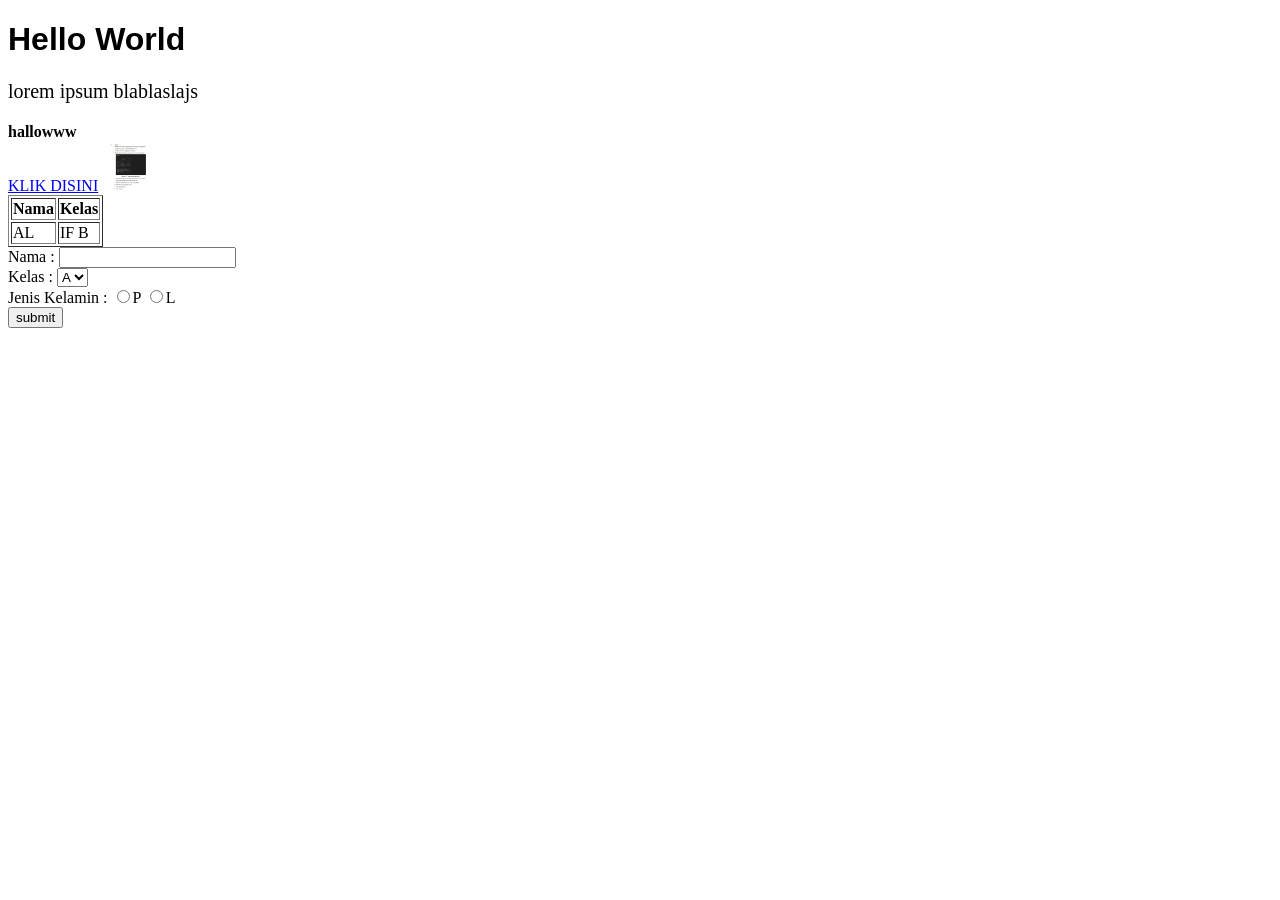
==== index.html @ da565a71 "Merge pull request #2 from aslabtif-v2/main HTML" ====
<!DOCTYPE html>
<html>
<head>
	<title> Pertemuan 2</title>
</head>
<body> 
<h1 style="font-family:arial">Hello World</h1>
<p style="font-size:20px">lorem ipsum blablaslajs</p>
<b style="text-align: center">hallowww</b>
<br>
<a href="halaman2.html">KLIK DISINI</a>
<img src="gambar.png" alt="ss-an" style="width:50px;height:50px">

<table border="1">
	<tr>
		<th>Nama</th>
		<th>Kelas</th>
	</tr>
	<tr>
		<td>AL</td> 
		<td>IF B</td> 
	</tr>	

</table>

<form method="post" action="#">
Nama : <input type="text" name="nama">
<br>Kelas : <select> 
	<option value="A">A</option>
	<option>B</option>	
	</select>
 <br>Jenis Kelamin : 
<input type="radio" name="JK" value="Perempuan">P 
<input type="radio" name="JK">L

<br>
<input type="submit" value="submit"> 
</form>















</body>
</html>
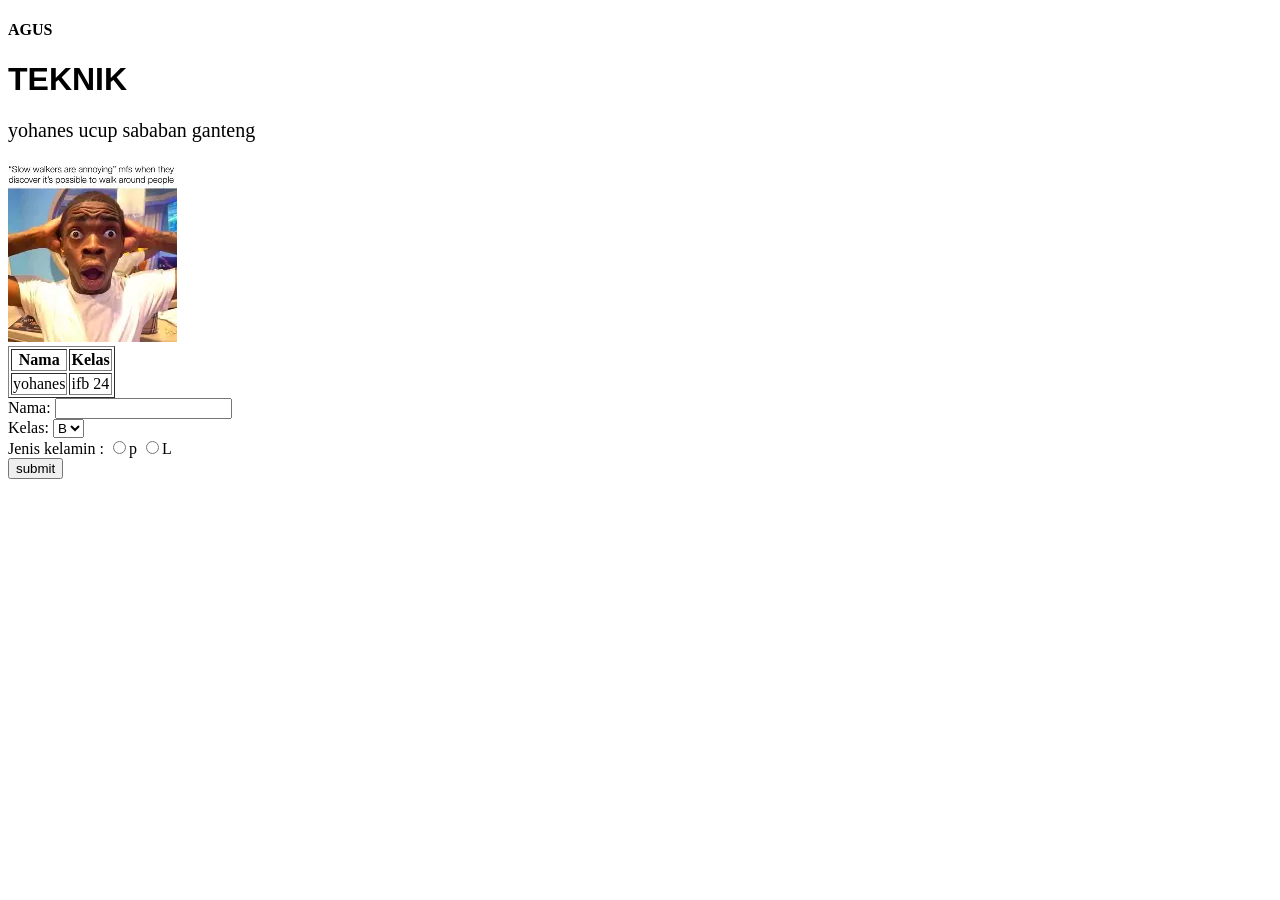
==== commit e70cbc89: "Materti html" ====
--- a/index.html
+++ b/index.html
@@ -1,54 +1,39 @@
 <!DOCTYPE html>
 <html>
 <head>
-	<title> Pertemuan 2</title>
+	<title> pertemuan 2</title>
 </head>
-<body> 
-<h1 style="font-family:arial">Hello World</h1>
-<p style="font-size:20px">lorem ipsum blablaslajs</p>
-<b style="text-align: center">hallowww</b>
-<br>
-<a href="halaman2.html">KLIK DISINI</a>
-<img src="gambar.png" alt="ss-an" style="width:50px;height:50px">
+<body>
+	<h4>AGUS</h4>
+	<h1 style="font-family:arial">TEKNIK </h1>
+<p style="font-size:20px">yohanes ucup sababan ganteng</p>
+<img src="gambar.webp" alt="ss-an">
+<table border="1">
+	 <tr>
+		<th>Nama </th>
+		<th>Kelas </th>
+	 </tr>
+	 <tr> 
+		<td>yohanes </td>
+		<td>ifb 24 </td>
+	 </tr>
 
-<table border="1">
-	<tr>
-		<th>Nama</th>
-		<th>Kelas</th>
-	</tr>
-	<tr>
-		<td>AL</td> 
-		<td>IF B</td> 
-	</tr>	
 
 </table>
+<from method=""action="#">
+Nama: <input type= "text">
+<br>
+Kelas:  <select>
+		<optionvalue="A">A</option>
+		<option>B</option>
+	</select>
+<br>Jenis kelamin : 
+<input type="radio"neme="JK">p
+<input type="radio"neme="JK">L
 
-<form method="post" action="#">
-Nama : <input type="text" name="nama">
-<br>Kelas : <select> 
-	<option value="A">A</option>
-	<option>B</option>	
-	</select>
- <br>Jenis Kelamin : 
-<input type="radio" name="JK" value="Perempuan">P 
-<input type="radio" name="JK">L
-
-<br>
-<input type="submit" value="submit"> 
-</form>
-
-
-
-
-
-
-
-
-
-
-
-
-
+<br> 
+<input type="submit"Value="submit">
+</from>
 
 
 </body>
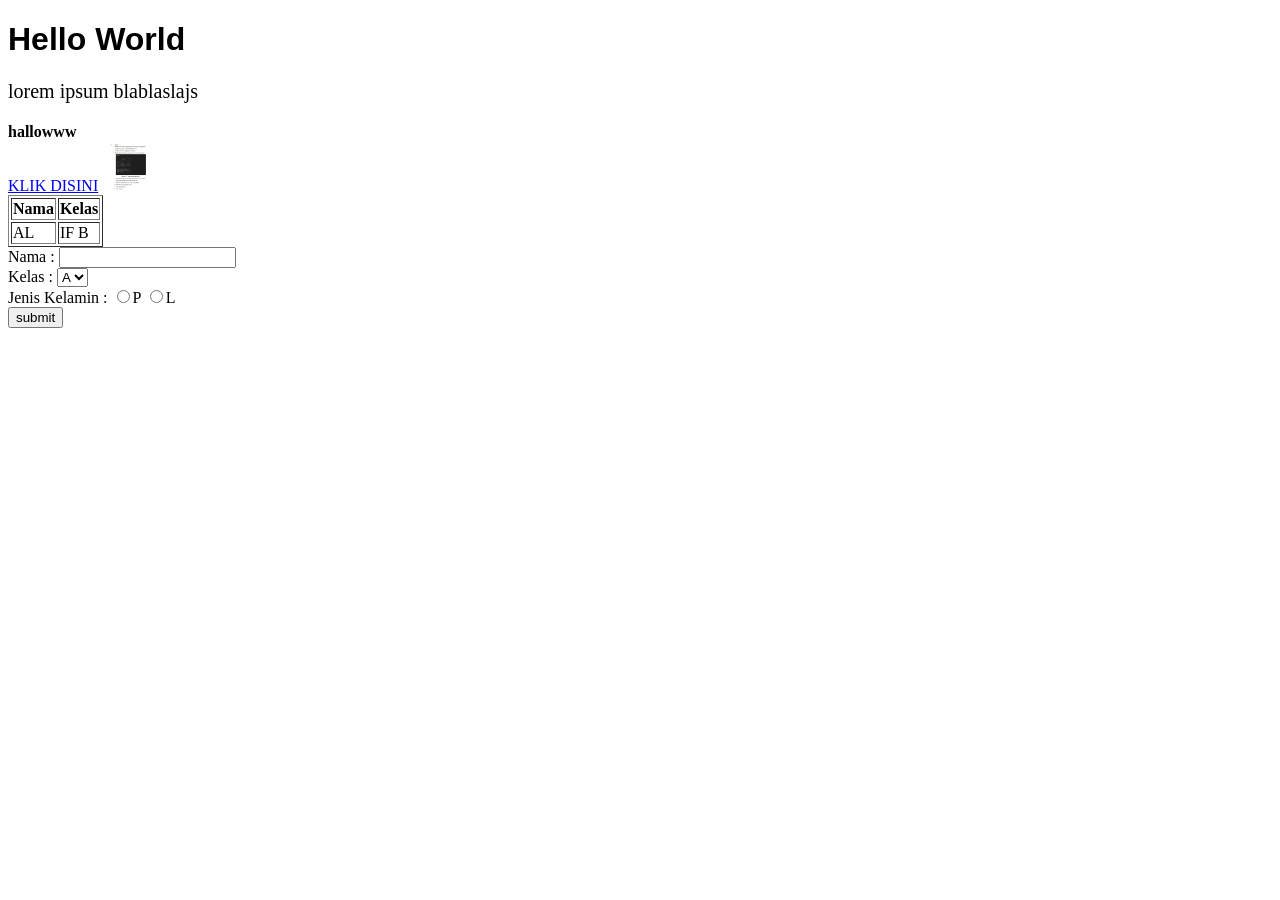
==== commit 1420bd34: "Merge branch 'main' into dziqrial" ====
--- a/index.html
+++ b/index.html
@@ -1,39 +1,54 @@
 <!DOCTYPE html>
 <html>
 <head>
-	<title> pertemuan 2</title>
+	<title> Pertemuan 2</title>
 </head>
-<body>
-	<h4>AGUS</h4>
-	<h1 style="font-family:arial">TEKNIK </h1>
-<p style="font-size:20px">yohanes ucup sababan ganteng</p>
-<img src="gambar.webp" alt="ss-an">
+<body> 
+<h1 style="font-family:arial">Hello World</h1>
+<p style="font-size:20px">lorem ipsum blablaslajs</p>
+<b style="text-align: center">hallowww</b>
+<br>
+<a href="halaman2.html">KLIK DISINI</a>
+<img src="gambar.png" alt="ss-an" style="width:50px;height:50px">
+
 <table border="1">
-	 <tr>
-		<th>Nama </th>
-		<th>Kelas </th>
-	 </tr>
-	 <tr> 
-		<td>yohanes </td>
-		<td>ifb 24 </td>
-	 </tr>
+	<tr>
+		<th>Nama</th>
+		<th>Kelas</th>
+	</tr>
+	<tr>
+		<td>AL</td> 
+		<td>IF B</td> 
+	</tr>	
+
+</table>
+
+<form method="post" action="#">
+Nama : <input type="text" name="nama">
+<br>Kelas : <select> 
+	<option value="A">A</option>
+	<option>B</option>	
+	</select>
+ <br>Jenis Kelamin : 
+<input type="radio" name="JK" value="Perempuan">P 
+<input type="radio" name="JK">L
+
+<br>
+<input type="submit" value="submit"> 
+</form>
 
 
-</table>
-<from method=""action="#">
-Nama: <input type= "text">
-<br>
-Kelas:  <select>
-		<optionvalue="A">A</option>
-		<option>B</option>
-	</select>
-<br>Jenis kelamin : 
-<input type="radio"neme="JK">p
-<input type="radio"neme="JK">L
 
-<br> 
-<input type="submit"Value="submit">
-</from>
+
+
+
+
+
+
+
+
+
+
 
 
 </body>
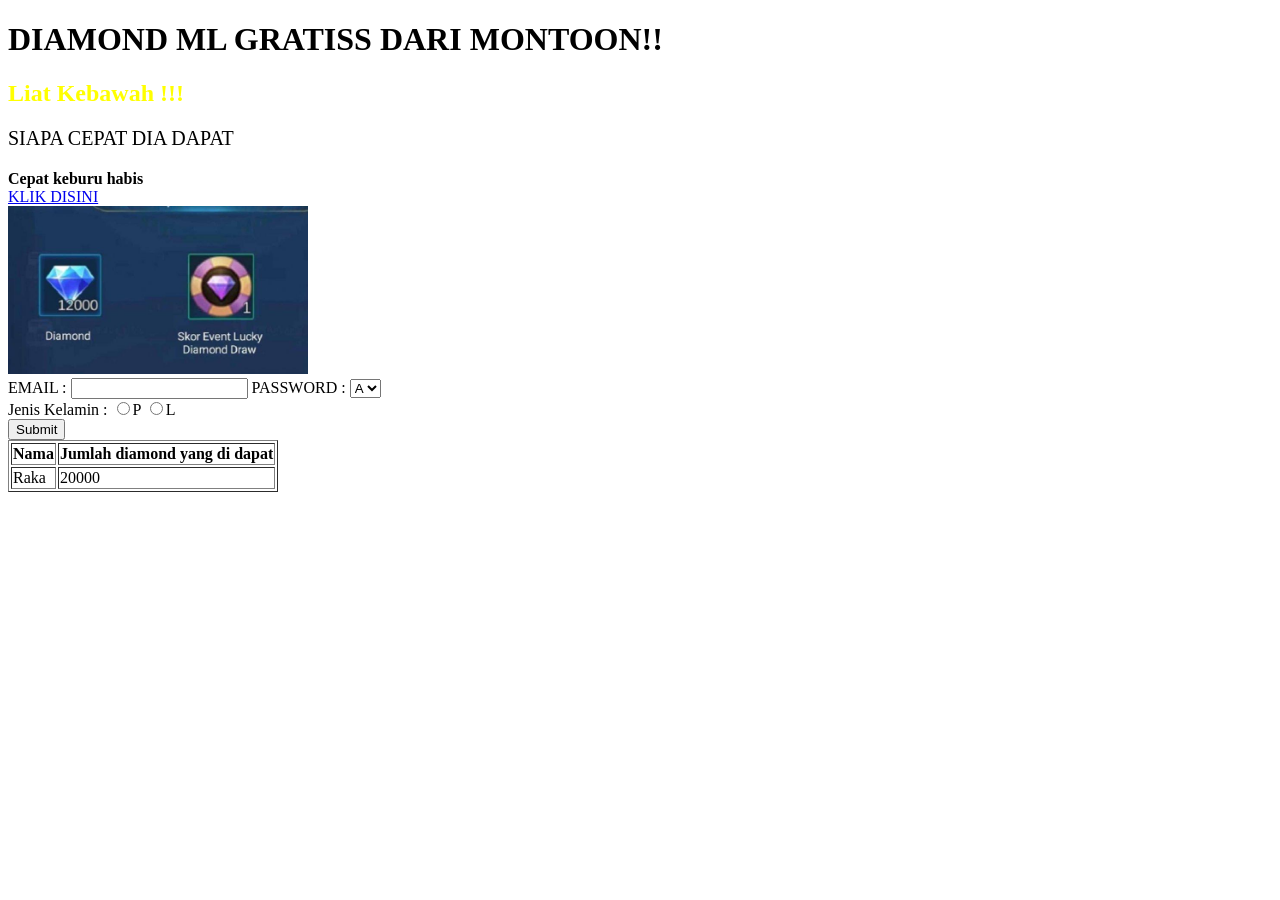
==== commit dab089f8: "Merge 221669ab13a124c70084f010507ff90a46e98e53 into 3383bec6551c0ba60791e83802e8645682b18949" ====
--- a/index.html
+++ b/index.html
@@ -1,55 +1,48 @@
 <!DOCTYPE html>
 <html>
 <head>
-	<title> Pertemuan 2</title>
+		<title> K-kaii 2</title>
 </head>
-<body> 
-<h1 style="font-family:arial">Hello World</h1>
-<p style="font-size:20px">lorem ipsum blablaslajs</p>
-<b style="text-align: center">hallowww</b>
-<br>
-<a href="halaman2.html">KLIK DISINI</a>
-<img src="gambar.png" alt="ss-an" style="width:50px;height:50px">
+<body>
+		<h1>DIAMOND ML GRATISS DARI MONTOON!!</h1>
+		<h2 style="color : yellow"> Liat Kebawah !!!</h2>
+		<p style="font-size:20px">SIAPA CEPAT DIA DAPAT</p>
+		<b style="text-align: center"> Cepat keburu habis</b>
+		<br>
+		<a href="CV.Raka.html">KLIK DISINI</a>
+		<br>
+		<img src="mlgratis.jpg" alt="thats me" style="width: 300px;height;200px">
 
-<table border="1">
-	<tr>
-		<th>Nama</th>
-		<th>Kelas</th>
-	</tr>
-	<tr>
-		<td>AL</td> 
-		<td>IF B</td> 
-	</tr>	
+		<br>
 
-</table>
+		<form method=" " action=" "> 
+		EMAIL		: <input type="text" name="nama" >
+		PASSWORD	: <select>
+							<option>A</option>
+					 		<option>B</option>
+					 </select>
+		<br>Jenis Kelamin :
+			<input type="radio" name ="JK">P
+			<input type="radio" name ="JK">L
+		<br>
+		<input type="submit">
 
-<form method="post" action="#">
-Nama : <input type="text" name="nama">
-<br>Kelas : <select> 
-	<option value="A">A</option>
-	<option>B</option>	
-	</select>
- <br>Jenis Kelamin : 
-<input type="radio" name="JK" value="Perempuan">P 
-<input type="radio" name="JK">L
+		</form>
 
-<br>
-<input type="submit" value="submit"> 
-</form>
+		<table border="solid">
+				<tr> 
+						<th>Nama </th>
+						<th>Jumlah diamond yang di dapat </th>
+				</tr>
+				<tr> 
+
+						<td>Raka </td>
+						<td> 20000</td>
+				</tr>
 
 
 
-
-
-
-
-
-
-
-
-
-
-
-
+		</table>
+		
 </body>
 </html>
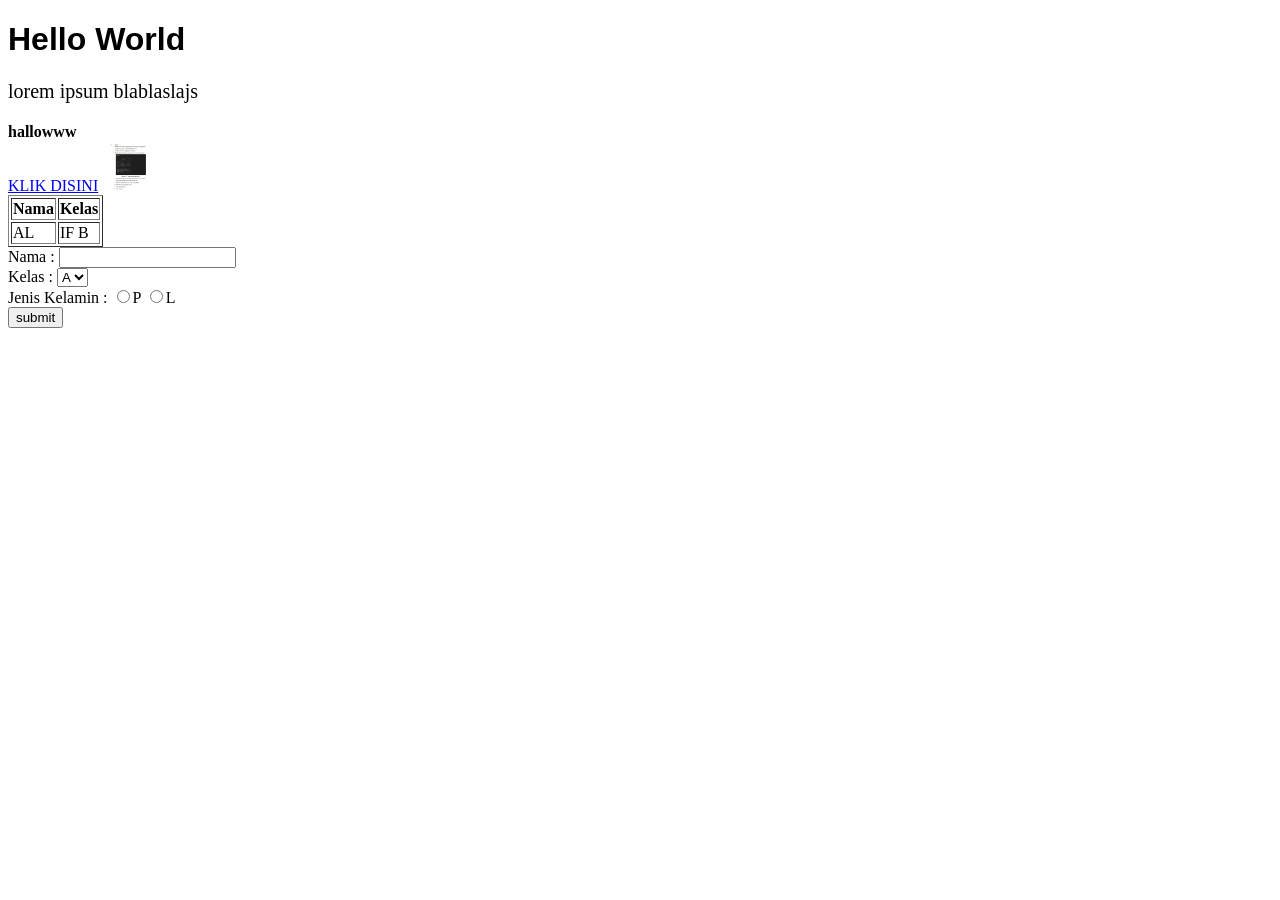
==== commit b0d34745: "Merge branch 'main' into Bymee" ====
--- a/index.html
+++ b/index.html
@@ -1,48 +1,55 @@
 <!DOCTYPE html>
 <html>
 <head>
-		<title> K-kaii 2</title>
+	<title> Pertemuan 2</title>
 </head>
-<body>
-		<h1>DIAMOND ML GRATISS DARI MONTOON!!</h1>
-		<h2 style="color : yellow"> Liat Kebawah !!!</h2>
-		<p style="font-size:20px">SIAPA CEPAT DIA DAPAT</p>
-		<b style="text-align: center"> Cepat keburu habis</b>
-		<br>
-		<a href="CV.Raka.html">KLIK DISINI</a>
-		<br>
-		<img src="mlgratis.jpg" alt="thats me" style="width: 300px;height;200px">
+<body> 
+<h1 style="font-family:arial">Hello World</h1>
+<p style="font-size:20px">lorem ipsum blablaslajs</p>
+<b style="text-align: center">hallowww</b>
+<br>
+<a href="halaman2.html">KLIK DISINI</a>
+<img src="gambar.png" alt="ss-an" style="width:50px;height:50px">
 
-		<br>
+<table border="1">
+	<tr>
+		<th>Nama</th>
+		<th>Kelas</th>
+	</tr>
+	<tr>
+		<td>AL</td> 
+		<td>IF B</td> 
+	</tr>	
 
-		<form method=" " action=" "> 
-		EMAIL		: <input type="text" name="nama" >
-		PASSWORD	: <select>
-							<option>A</option>
-					 		<option>B</option>
-					 </select>
-		<br>Jenis Kelamin :
-			<input type="radio" name ="JK">P
-			<input type="radio" name ="JK">L
-		<br>
-		<input type="submit">
+</table>
 
-		</form>
+<form method="post" action="#">
+Nama : <input type="text" name="nama">
+<br>Kelas : <select> 
+	<option value="A">A</option>
+	<option>B</option>	
+	</select>
+ <br>Jenis Kelamin : 
+<input type="radio" name="JK" value="Perempuan">P 
+<input type="radio" name="JK">L
 
-		<table border="solid">
-				<tr> 
-						<th>Nama </th>
-						<th>Jumlah diamond yang di dapat </th>
-				</tr>
-				<tr> 
-
-						<td>Raka </td>
-						<td> 20000</td>
-				</tr>
+<br>
+<input type="submit" value="submit"> 
+</form>
 
 
 
-		</table>
-		
+
+
+
+
+
+
+
+
+
+
+
+
 </body>
 </html>
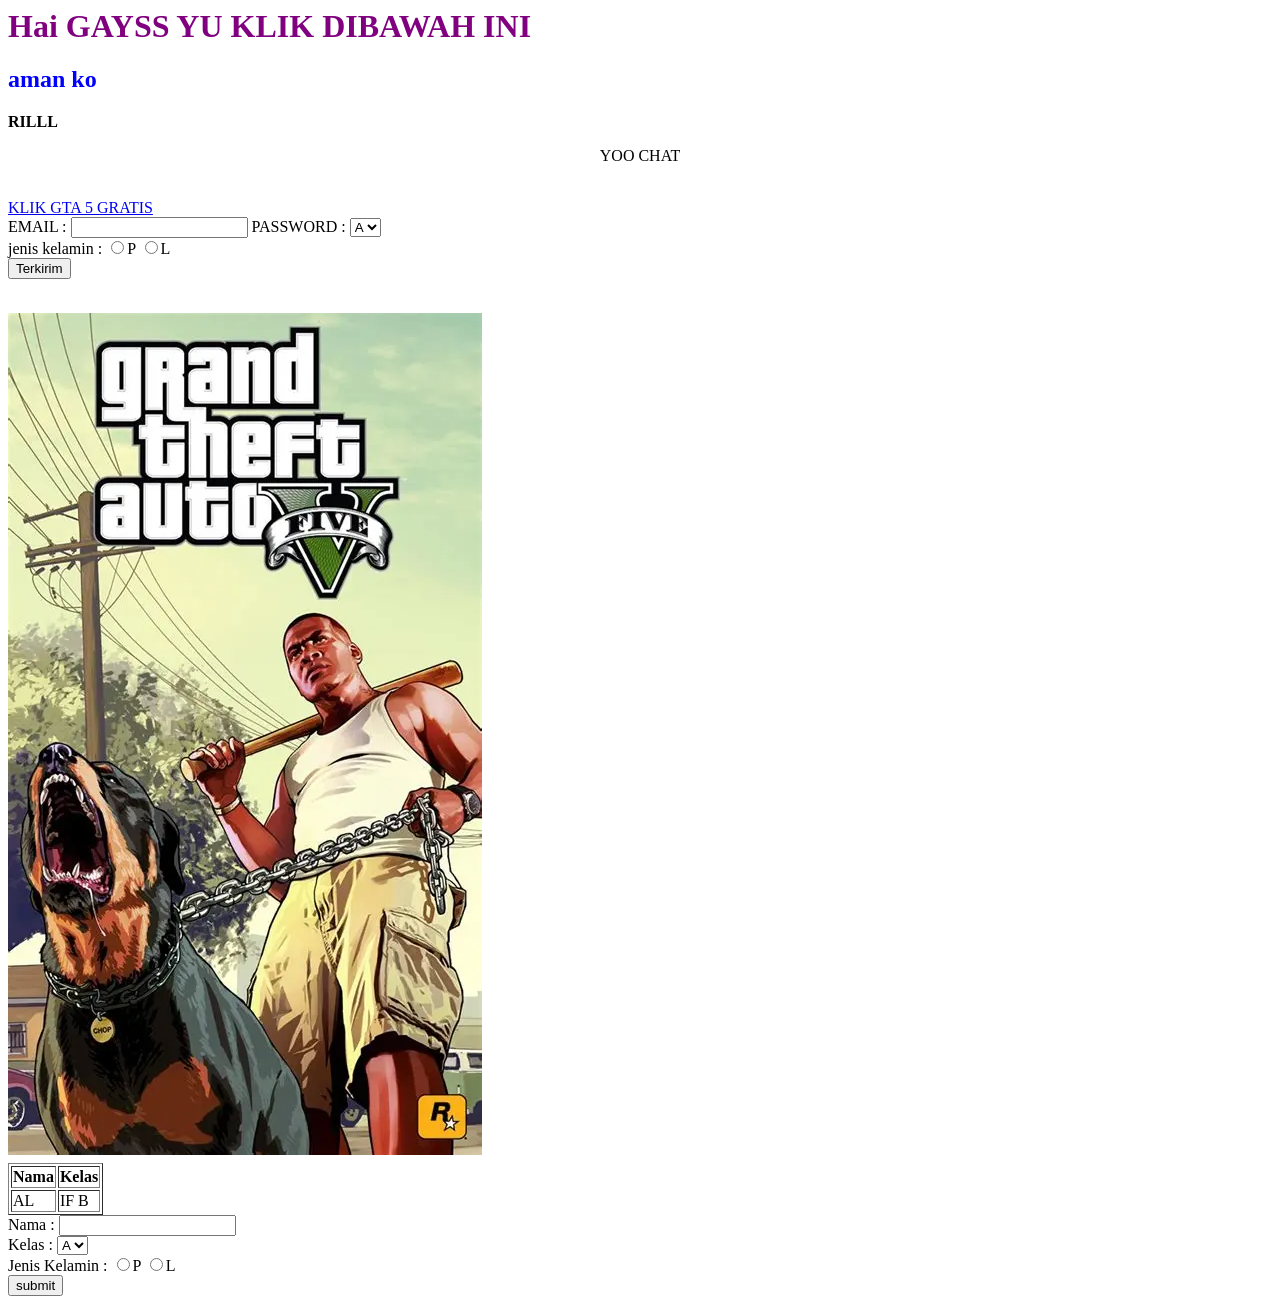
==== commit d2a5f439: "Merge branch 'main' into naufal" ====
--- a/index.html
+++ b/index.html
@@ -1,15 +1,64 @@
-<!DOCTYPE html>
+<!DOCKTYPE html>
 <html>
 <head>
-	<title> Pertemuan 2</title>
+       <title> Pertemuan 2</title>
+
 </head>
-<body> 
-<h1 style="font-family:arial">Hello World</h1>
-<p style="font-size:20px">lorem ipsum blablaslajs</p>
-<b style="text-align: center">hallowww</b>
+<body>
+       <h1 style="color:purple">Hai GAYSS YU KLIK DIBAWAH INI</h1>
+       <h2 style="color:blue">aman ko</h2>
+       <b> RILLL </b>
+
+<p style="text-align: center"> YOO CHAT</p>
+
 <br>
-<a href="halaman2.html">KLIK DISINI</a>
-<img src="gambar.png" alt="ss-an" style="width:50px;height:50px">
+<a href="gta.png">KLIK GTA 5 GRATIS</a>
+
+<form method="" action="">
+EMAIL : <input type type=text name="nama">
+PASSWORD : <select>
+
+                 <option>A</option>
+                 <option>B</option>
+
+        <select>
+  <br>jenis kelamin :
+<input type="radio" name="JK" value="Perempuan">P
+<input type="radio" name="JK" value="laki Laki">L
+
+<br>
+<input type="submit" value="Terkirim">
+
+
+
+
+</form>
+
+<br>
+<img src="gta5.png" alt="ss-an style="width:50px;height:20px">
+
+</body>
+
+<table>
+
+        <tr> 
+		<th></th>
+                <th>
+        <tr> 
+</tr>
+
+
+
+
+
+</table>
+
+
+
+
+
+
+
 
 <table border="1">
 	<tr>
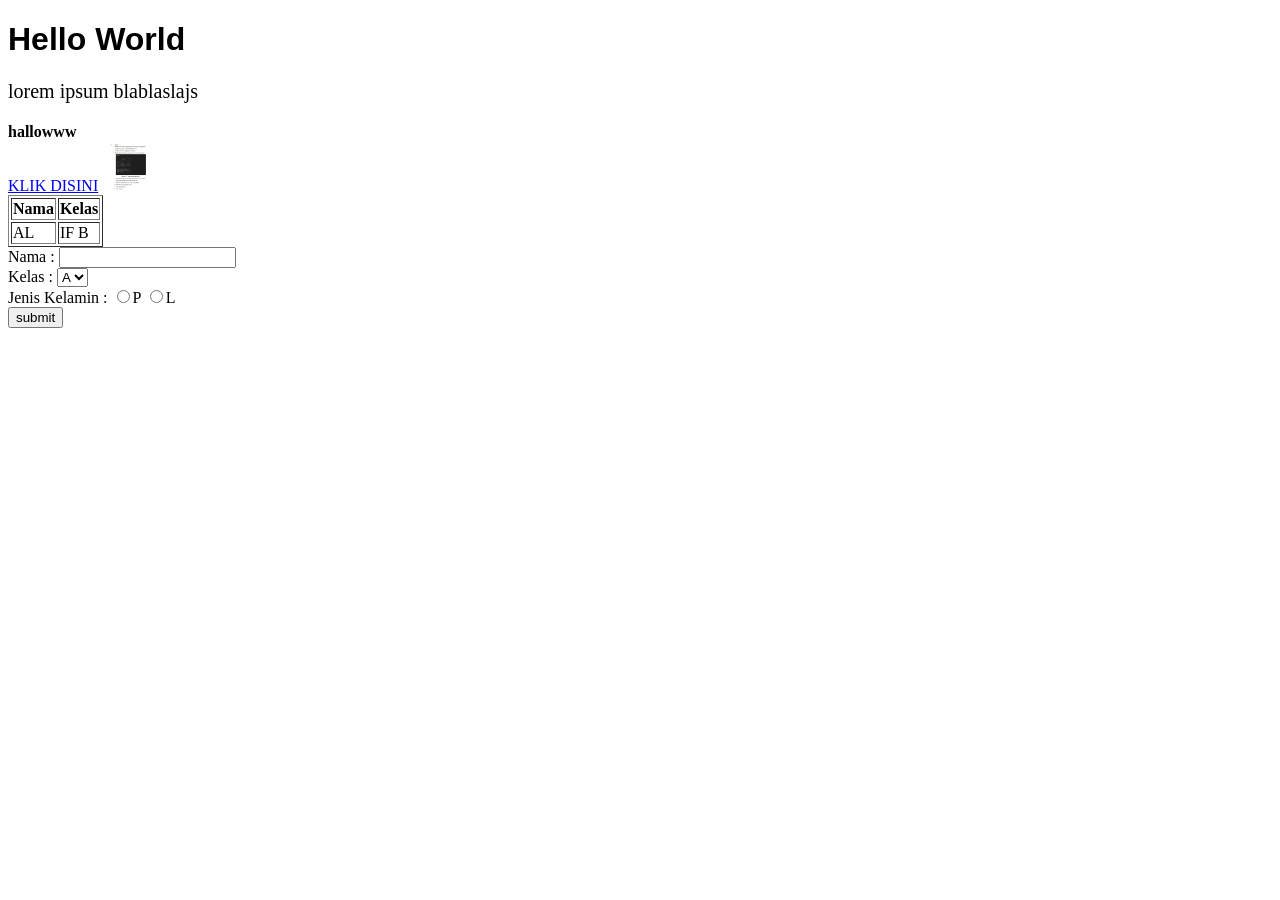
==== commit 4e15218c: "Update index.html" ====
--- a/index.html
+++ b/index.html
@@ -1,64 +1,15 @@
-<!DOCKTYPE html>
+<!DOCTYPE html>
 <html>
 <head>
-       <title> Pertemuan 2</title>
-
+	<title> Pertemuan 2</title>
 </head>
-<body>
-       <h1 style="color:purple">Hai GAYSS YU KLIK DIBAWAH INI</h1>
-       <h2 style="color:blue">aman ko</h2>
-       <b> RILLL </b>
-
-<p style="text-align: center"> YOO CHAT</p>
-
+<body> 
+<h1 style="font-family:arial">Hello World</h1>
+<p style="font-size:20px">lorem ipsum blablaslajs</p>
+<b style="text-align: center">hallowww</b>
 <br>
-<a href="gta.png">KLIK GTA 5 GRATIS</a>
-
-<form method="" action="">
-EMAIL : <input type type=text name="nama">
-PASSWORD : <select>
-
-                 <option>A</option>
-                 <option>B</option>
-
-        <select>
-  <br>jenis kelamin :
-<input type="radio" name="JK" value="Perempuan">P
-<input type="radio" name="JK" value="laki Laki">L
-
-<br>
-<input type="submit" value="Terkirim">
-
-
-
-
-</form>
-
-<br>
-<img src="gta5.png" alt="ss-an style="width:50px;height:20px">
-
-</body>
-
-<table>
-
-        <tr> 
-		<th></th>
-                <th>
-        <tr> 
-</tr>
-
-
-
-
-
-</table>
-
-
-
-
-
-
-
+<a href="halaman2.html">KLIK DISINI</a>
+<img src="gambar.png" alt="ss-an" style="width:50px;height:50px">
 
 <table border="1">
 	<tr>
@@ -101,4 +52,4 @@
 
 
 </body>
-</html>+</html>
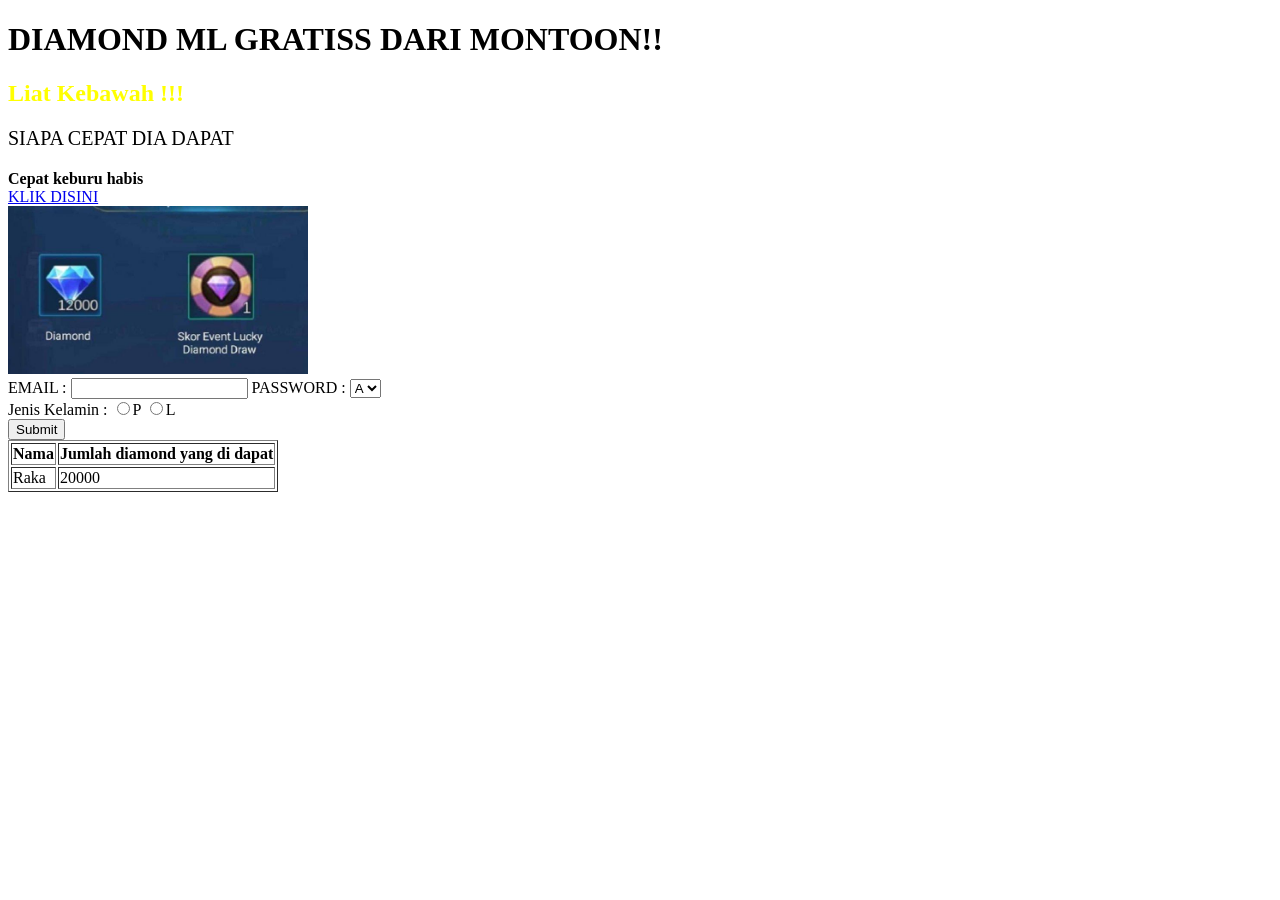
==== commit a1d90fda: "Merge 221669ab13a124c70084f010507ff90a46e98e53 into a14c836b4fca8271a6805c49b9d6df72549588df" ====
--- a/index.html
+++ b/index.html
@@ -1,55 +1,48 @@
 <!DOCTYPE html>
 <html>
 <head>
-	<title> Pertemuan 2</title>
+		<title> K-kaii 2</title>
 </head>
-<body> 
-<h1 style="font-family:arial">Hello World</h1>
-<p style="font-size:20px">lorem ipsum blablaslajs</p>
-<b style="text-align: center">hallowww</b>
-<br>
-<a href="halaman2.html">KLIK DISINI</a>
-<img src="gambar.png" alt="ss-an" style="width:50px;height:50px">
+<body>
+		<h1>DIAMOND ML GRATISS DARI MONTOON!!</h1>
+		<h2 style="color : yellow"> Liat Kebawah !!!</h2>
+		<p style="font-size:20px">SIAPA CEPAT DIA DAPAT</p>
+		<b style="text-align: center"> Cepat keburu habis</b>
+		<br>
+		<a href="CV.Raka.html">KLIK DISINI</a>
+		<br>
+		<img src="mlgratis.jpg" alt="thats me" style="width: 300px;height;200px">
 
-<table border="1">
-	<tr>
-		<th>Nama</th>
-		<th>Kelas</th>
-	</tr>
-	<tr>
-		<td>AL</td> 
-		<td>IF B</td> 
-	</tr>	
+		<br>
 
-</table>
+		<form method=" " action=" "> 
+		EMAIL		: <input type="text" name="nama" >
+		PASSWORD	: <select>
+							<option>A</option>
+					 		<option>B</option>
+					 </select>
+		<br>Jenis Kelamin :
+			<input type="radio" name ="JK">P
+			<input type="radio" name ="JK">L
+		<br>
+		<input type="submit">
 
-<form method="post" action="#">
-Nama : <input type="text" name="nama">
-<br>Kelas : <select> 
-	<option value="A">A</option>
-	<option>B</option>	
-	</select>
- <br>Jenis Kelamin : 
-<input type="radio" name="JK" value="Perempuan">P 
-<input type="radio" name="JK">L
+		</form>
 
-<br>
-<input type="submit" value="submit"> 
-</form>
+		<table border="solid">
+				<tr> 
+						<th>Nama </th>
+						<th>Jumlah diamond yang di dapat </th>
+				</tr>
+				<tr> 
+
+						<td>Raka </td>
+						<td> 20000</td>
+				</tr>
 
 
 
-
-
-
-
-
-
-
-
-
-
-
-
+		</table>
+		
 </body>
-</html>
+</html>
